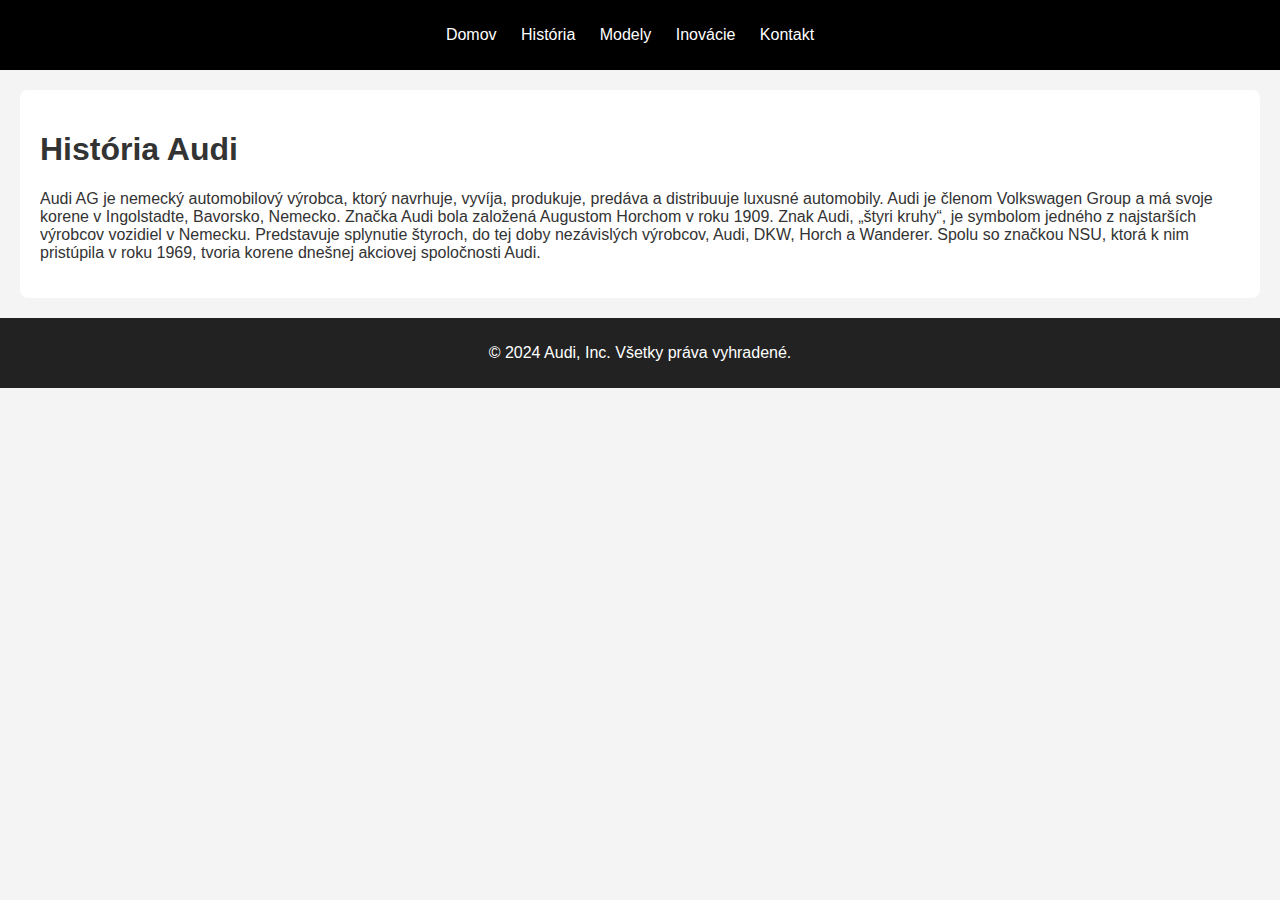
==== history.html @ 31e59497 "add files" ====
﻿<!DOCTYPE html>
<html lang="en">
<head>
    <meta charset="UTF-8">
    <meta name="viewport" content="width=device-width, initial-scale=1.0">
    <title>Audi - História</title>
    <link rel="stylesheet" href="styles.css">
</head>
<body>
    <header>
        <nav>
            <ul>
                <li><a href="index.html">Domov</a></li>
                <li><a href="history.html">História</a></li>
                <li><a href="models.html">Modely</a></li>
                <li><a href="innovations.html">Inovácie</a></li>
                <li><a href="contact.html">Kontakt</a></li>
            </ul>
        </nav>
    </header>

    <section>
        <h1>História Audi</h1>
        <p>
            Audi AG je nemecký automobilový výrobca, ktorý navrhuje, vyvíja, produkuje, predáva a distribuuje luxusné automobily. 
            Audi je členom Volkswagen Group a má svoje korene v Ingolstadte, Bavorsko, Nemecko. Značka Audi bola založená Augustom Horchom v roku 1909.
            Znak Audi, „štyri kruhy“, je symbolom jedného z najstarších výrobcov vozidiel v Nemecku. 
            Predstavuje splynutie štyroch, do tej doby nezávislých výrobcov, Audi, DKW, Horch a Wanderer.
            Spolu so značkou NSU, ktorá k nim pristúpila v roku 1969, tvoria korene dnešnej akciovej spoločnosti Audi.
        </p>
    </section>

    <footer>
        <p>© 2024 Audi, Inc. Všetky práva vyhradené.</p>
    </footer>
</body>
</html>
---- styles.css ----
﻿body {
    font-family: Arial, sans-serif;
    margin: 0;
    padding: 0;
    background: #f4f4f4;
    color: #333;
}

header {
    background: #000;
    color: #fff;
    padding: 10px 20px;
    text-align: center;
}

nav ul {
    list-style: none;
    padding: 0;
}

    nav ul li {
        display: inline;
        margin-right: 20px;
    }

        nav ul li a {
            color: #fff;
            text-decoration: none;
        }

section {
    margin: 20px;
    padding: 20px;
    background: #fff;
    border-radius: 8px;
}

.image-grid {
    display: grid;
    grid-template-columns: repeat(4, 1fr);
    gap: 10px;
}

    .image-grid img {
        width: 100%;
        height: auto;
        border-radius: 8px;
    }

form {
    display: grid;
    grid-template-columns: 1fr;
    gap: 10px;
}

    form input, form textarea {
        width: 100%;
        padding: 10px;
        border: 1px solid #ccc;
        border-radius: 4px;
    }

    form button {
        width: 100%;
        padding: 10px;
        background: #0088cc;
        color: white;
        border: none;
        border-radius: 4px;
        cursor: pointer;
    }

footer {
    text-align: center;
    padding: 10px 0;
    background: #222;
    color: white;
}
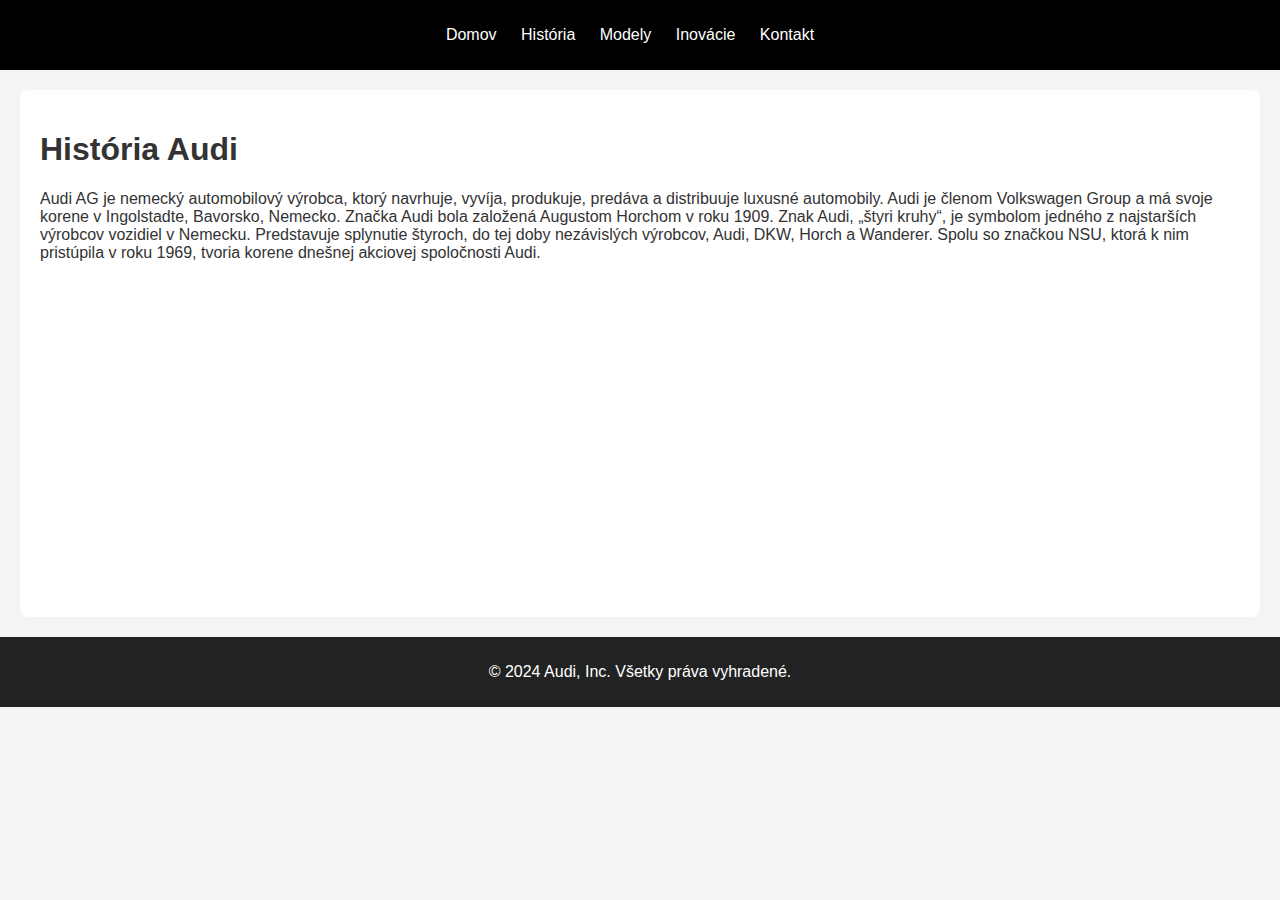
==== commit bae013a7: "add pictures" ====
--- a/history.html
+++ b/history.html
@@ -28,6 +28,8 @@
             Predstavuje splynutie štyroch, do tej doby nezávislých výrobcov, Audi, DKW, Horch a Wanderer.
             Spolu so značkou NSU, ktorá k nim pristúpila v roku 1969, tvoria korene dnešnej akciovej spoločnosti Audi.
         </p>
+        <!-- Embed YouTube Video -->
+        <iframe width="560" height="315" src="https://www.youtube.com/embed/auEdEYY3ao4" frameborder="0" allow="accelerometer; autoplay; clipboard-write; encrypted-media; gyroscope; picture-in-picture" allowfullscreen></iframe>
     </section>
 
     <footer>
@@ -36,3 +38,4 @@
 </body>
 </html>
 
+
